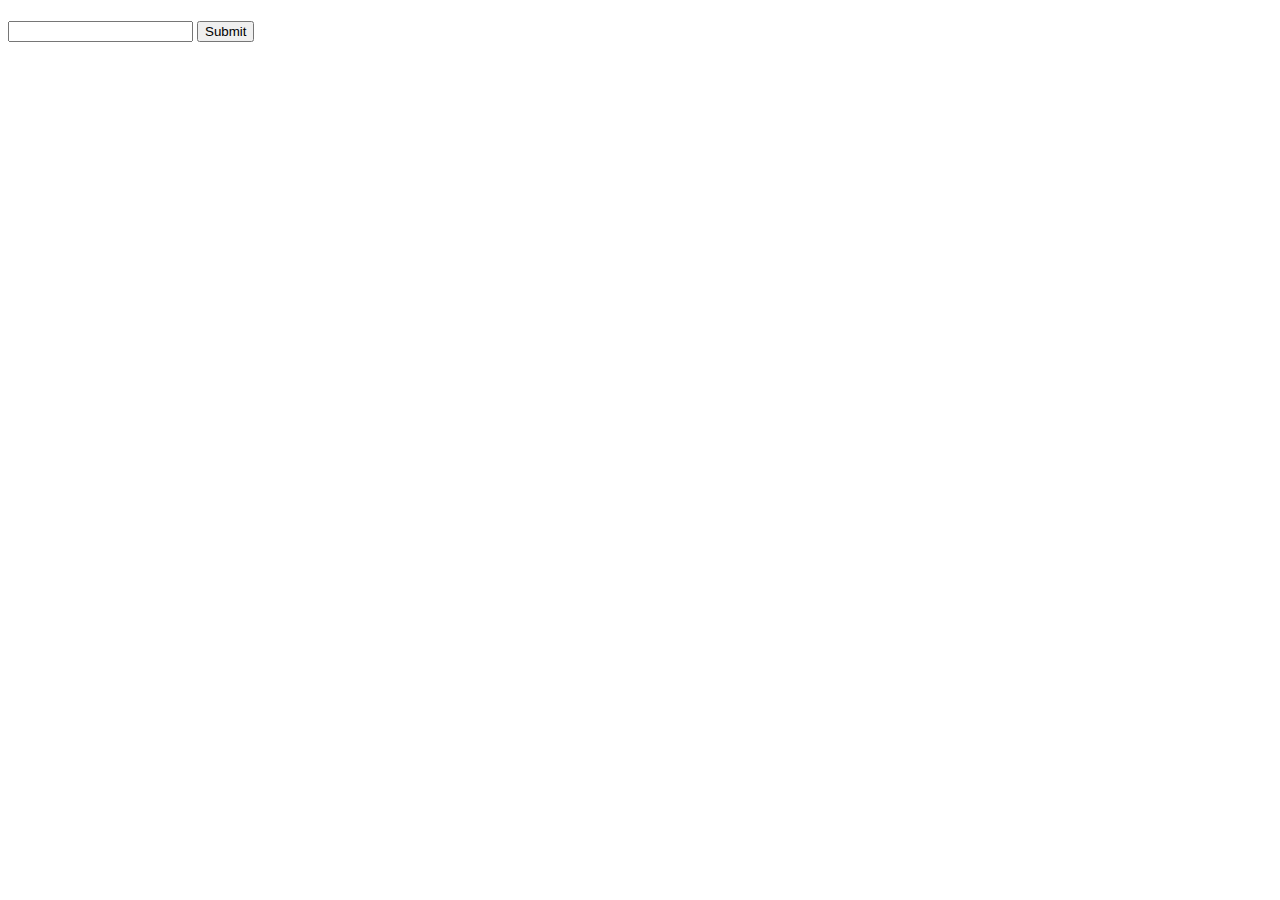
==== index.html @ 4f878608 "desafio 2- entrega JS" ====
<!DOCTYPE html>
<html lang="en">
<head>
    <meta charset="UTF-8">
    <meta http-equiv="X-UA-Compatible" content="IE=edge">
    <meta name="viewport" content="width=device-width, initial-scale=1.0">
    <title>Document</title>
</head>
<body>
    <div class="container">
        <h2 class="titulo"></h2>
        <h4 class="precio"></h4>
    </div>
    <form class="form">
        <input type="number" class="input">
        <input type="submit" class="btn">
    </form>

    <script src="main.js"></script>
</body>
</html>
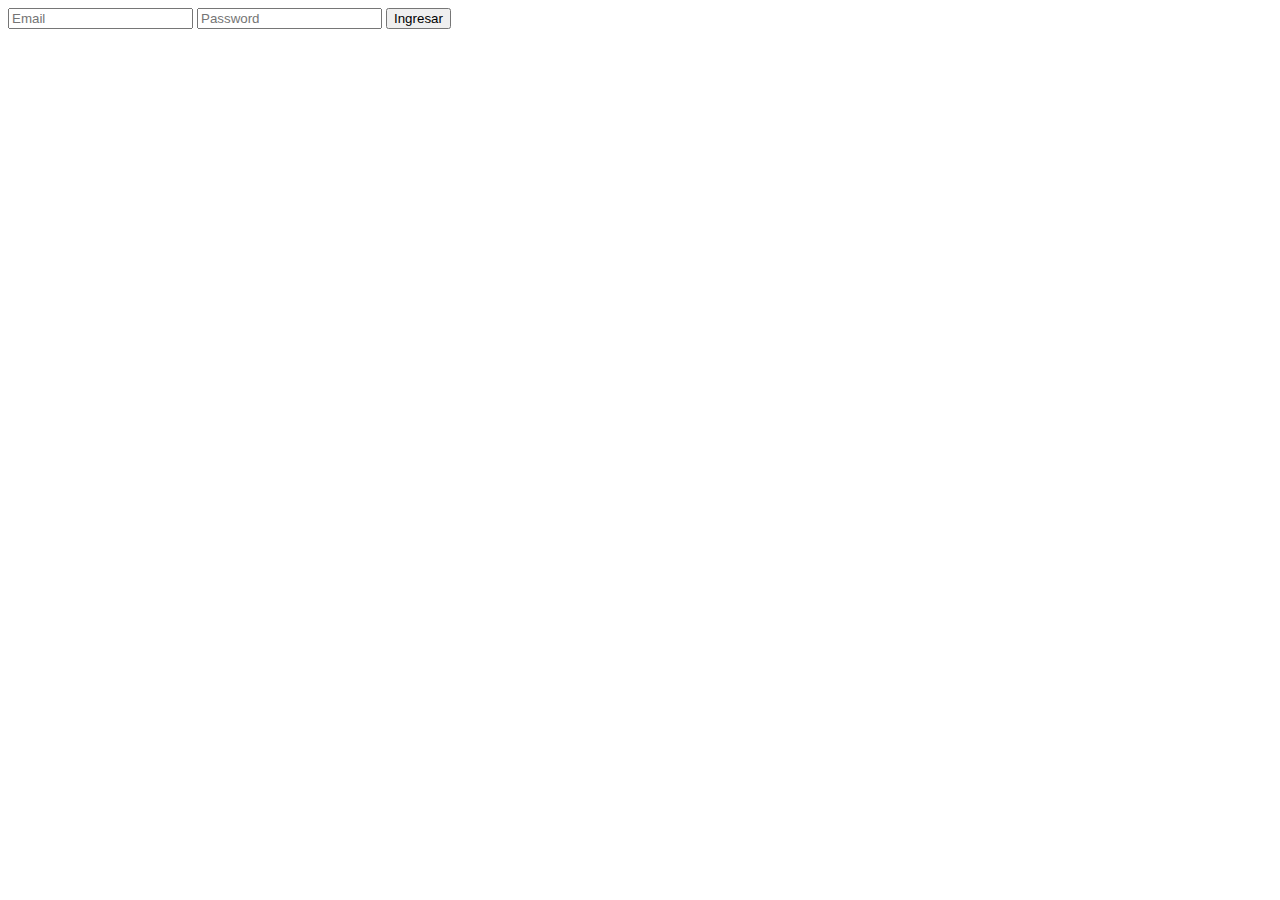
==== commit 7da87849: "ejercicio 1y 2" ====
--- a/index.html
+++ b/index.html
@@ -7,13 +7,15 @@
     <title>Document</title>
 </head>
 <body>
-    <div class="container">
-        <h2 class="titulo"></h2>
-        <h4 class="precio"></h4>
-    </div>
+
     <form class="form">
-        <input type="number" class="input">
-        <input type="submit" class="btn">
+        <input type="email" class="email" placeholder="Email">
+        <small class="message-email"></small>
+
+        <input type="text" class="password" placeholder="Password">
+        <small class="messagge-pass"></small>
+        
+        <input type="submit" class="ingresar" value="Ingresar">
     </form>
 
     <script src="main.js"></script>
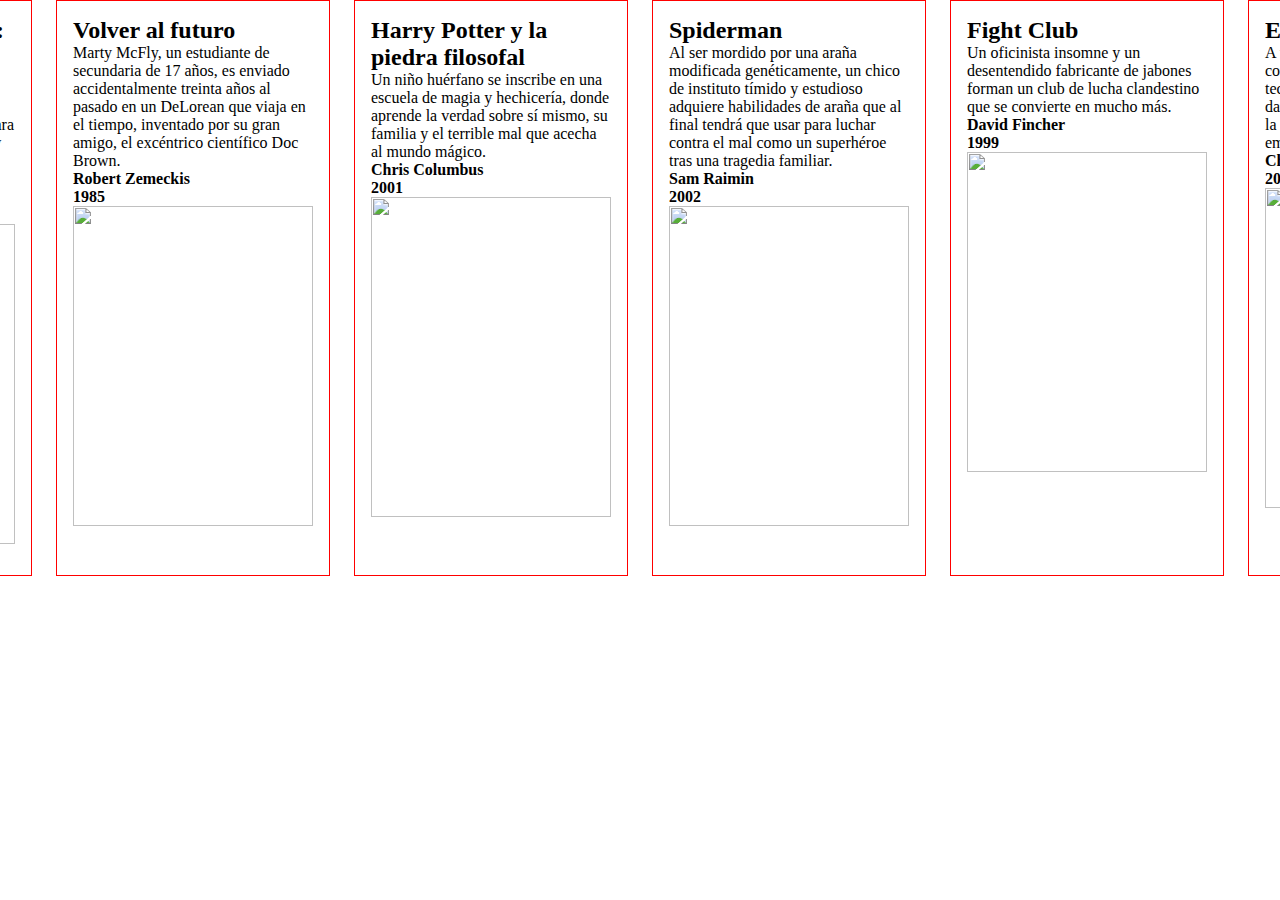
==== commit 0a30ab95: "ejercicio 3 y 4, falta poner css a las cards" ====
--- a/index.html
+++ b/index.html
@@ -4,11 +4,12 @@
     <meta charset="UTF-8">
     <meta http-equiv="X-UA-Compatible" content="IE=edge">
     <meta name="viewport" content="width=device-width, initial-scale=1.0">
+    <link rel="stylesheet" href="styles.css">
     <title>Document</title>
 </head>
 <body>
-
-    <form class="form">
+     <!-- EJERCICIO 2 -->
+    <!-- <form class="form">
         <input type="email" class="email" placeholder="Email">
         <small class="message-email"></small>
 
@@ -16,7 +17,21 @@
         <small class="messagge-pass"></small>
         
         <input type="submit" class="ingresar" value="Ingresar">
-    </form>
+    </form> -->
+
+
+    <!-- EJERCICIO 3 -->
+    <!-- <div class="container">
+        <input type="text" placeholder="Marca de auto..." class="input">
+        <input type="button" value="Agregar" class="agregar-btn">
+        <ul class="lista"></ul>
+    </div> -->
+
+    <!-- EJERCICIO 4 -->
+    <ul class="lista-pelis"></ul>
+
+
+
 
     <script src="main.js"></script>
 </body>
--- a/styles.css
+++ b/styles.css
@@ -0,0 +1,27 @@
+*{
+    margin:0;
+    padding:0;
+    box-sizing: border-box;
+    text-decoration: none;
+    list-style: none;
+}
+.lista-pelis{
+    display: flex;
+    gap: 1.5rem;
+    justify-content: center;
+    align-items: center;
+}
+.item-peli{
+    border: 1px solid red;
+    padding:1rem;
+    width: 18rem;
+    height:36rem;
+}
+.titulo{
+    
+}
+.imagen{
+    width: 15rem;
+    height: 20rem;
+    display: flex;
+}